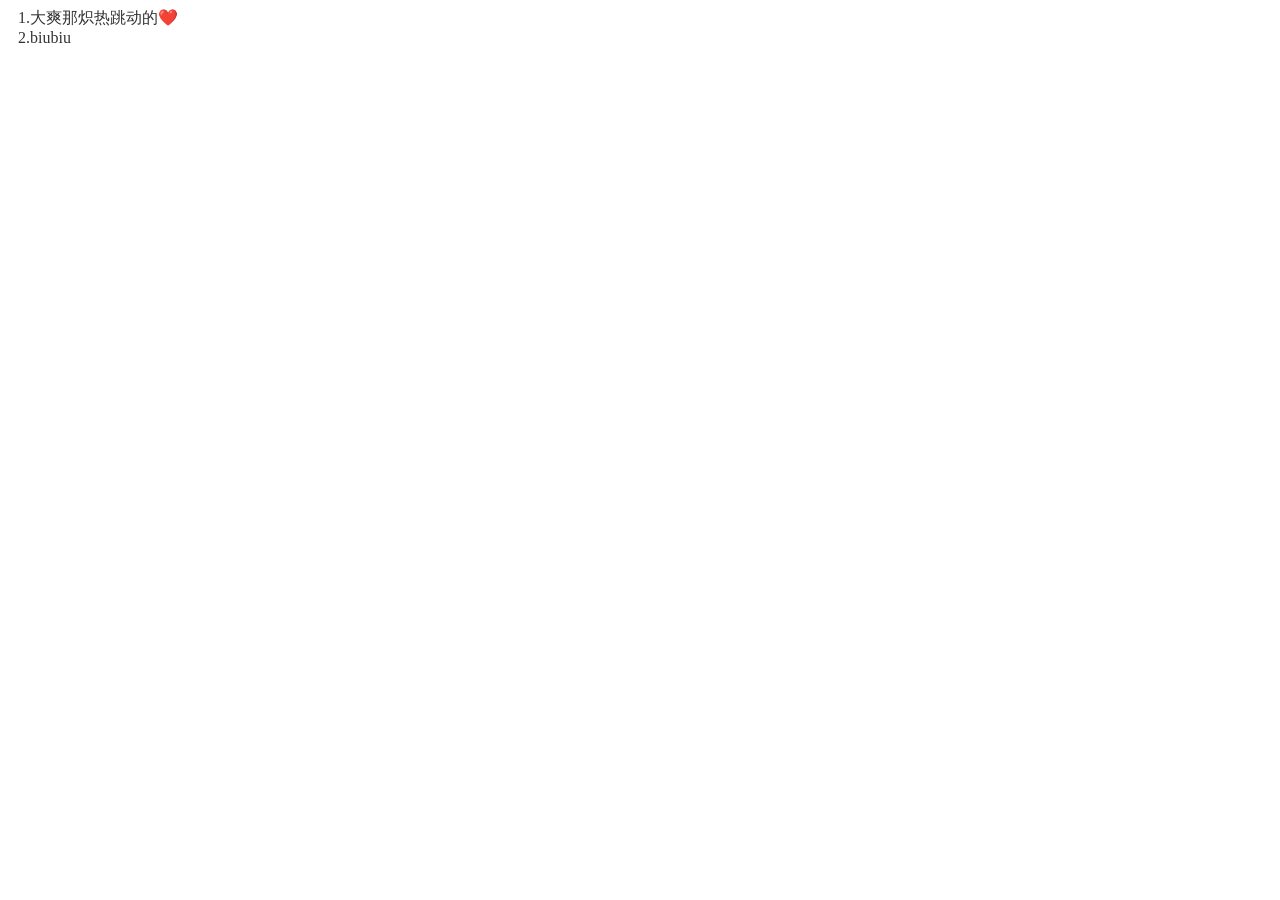
==== toys/index.html @ c088331d "init" ====
<!DOCTYPE html>
<html lang="en">
<head>
    <meta charset="UTF-8">
    <meta name="viewport" content="width=device-width, initial-scale=1.0">
    <title>大爽的玩具箱<(￣︶￣)↗[GO!]</title>
    <style>
        ul {
            list-style: none;
            padding: 0;
            margin: 0;
        }
        li {
            margin: 0 10px;
        }
        a {
            text-decoration: none;
            color: #333;
        }

        /* Hover */
        a:hover {
            color: #f00;
        }
        
    </style>
</head>
<body>
    <ul>
        <li><a href="./aixin/index.html">1.大爽那炽热跳动的❤️</a></li>
        <li><a href="./biubiu/index.html">2.biubiu</a></li>
    </ul>
</body>
</html>
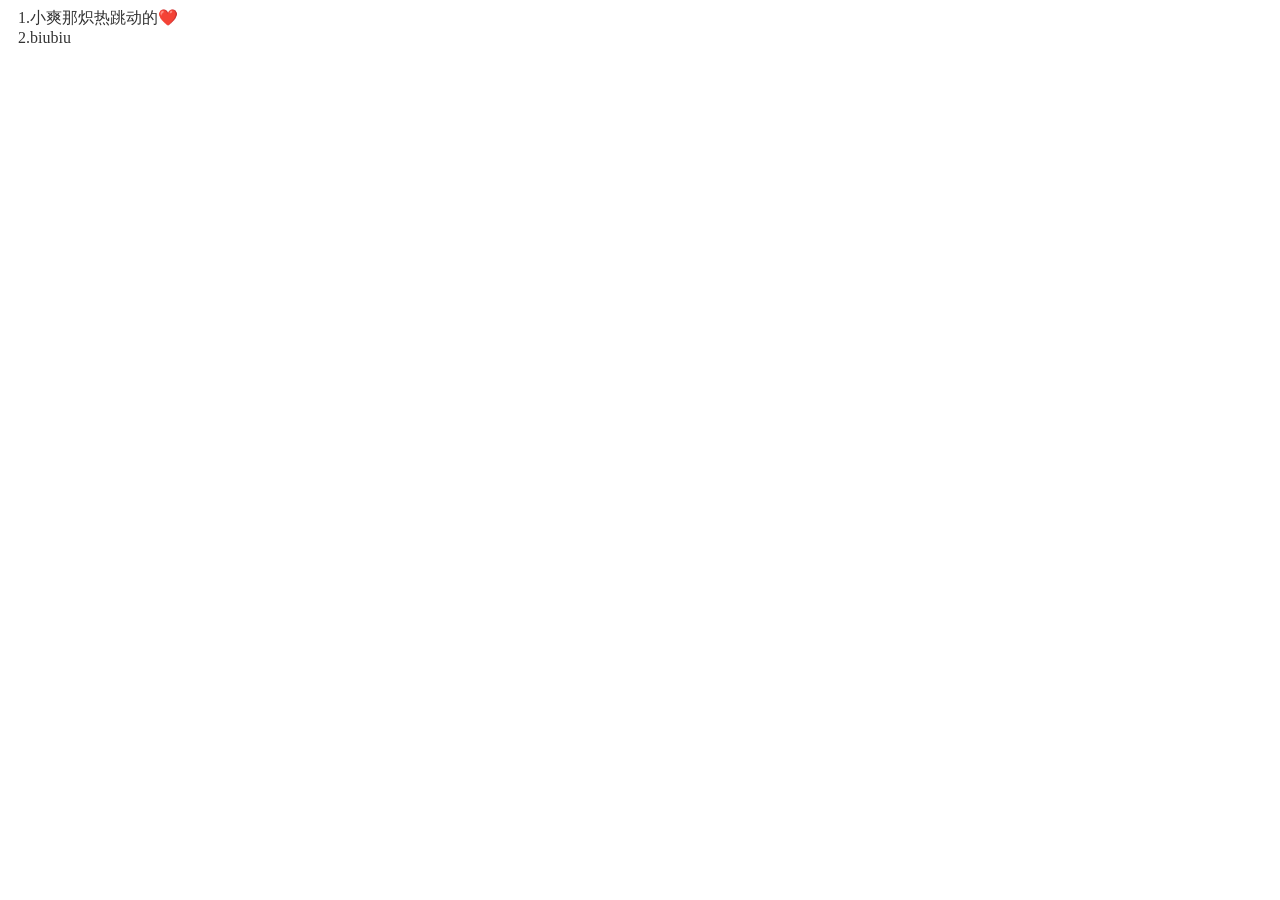
==== commit 967299f5: "Update index.html" ====
--- a/toys/index.html
+++ b/toys/index.html
@@ -3,7 +3,7 @@
 <head>
     <meta charset="UTF-8">
     <meta name="viewport" content="width=device-width, initial-scale=1.0">
-    <title>大爽的玩具箱<(￣︶￣)↗[GO!]</title>
+    <title>小爽的玩具箱<(￣︶￣)↗[GO!]</title>
     <style>
         ul {
             list-style: none;
@@ -27,8 +27,8 @@
 </head>
 <body>
     <ul>
-        <li><a href="./aixin/index.html">1.大爽那炽热跳动的❤️</a></li>
+        <li><a href="./aixin/index.html">1.小爽那炽热跳动的❤️</a></li>
         <li><a href="./biubiu/index.html">2.biubiu</a></li>
     </ul>
 </body>
-</html>+</html>
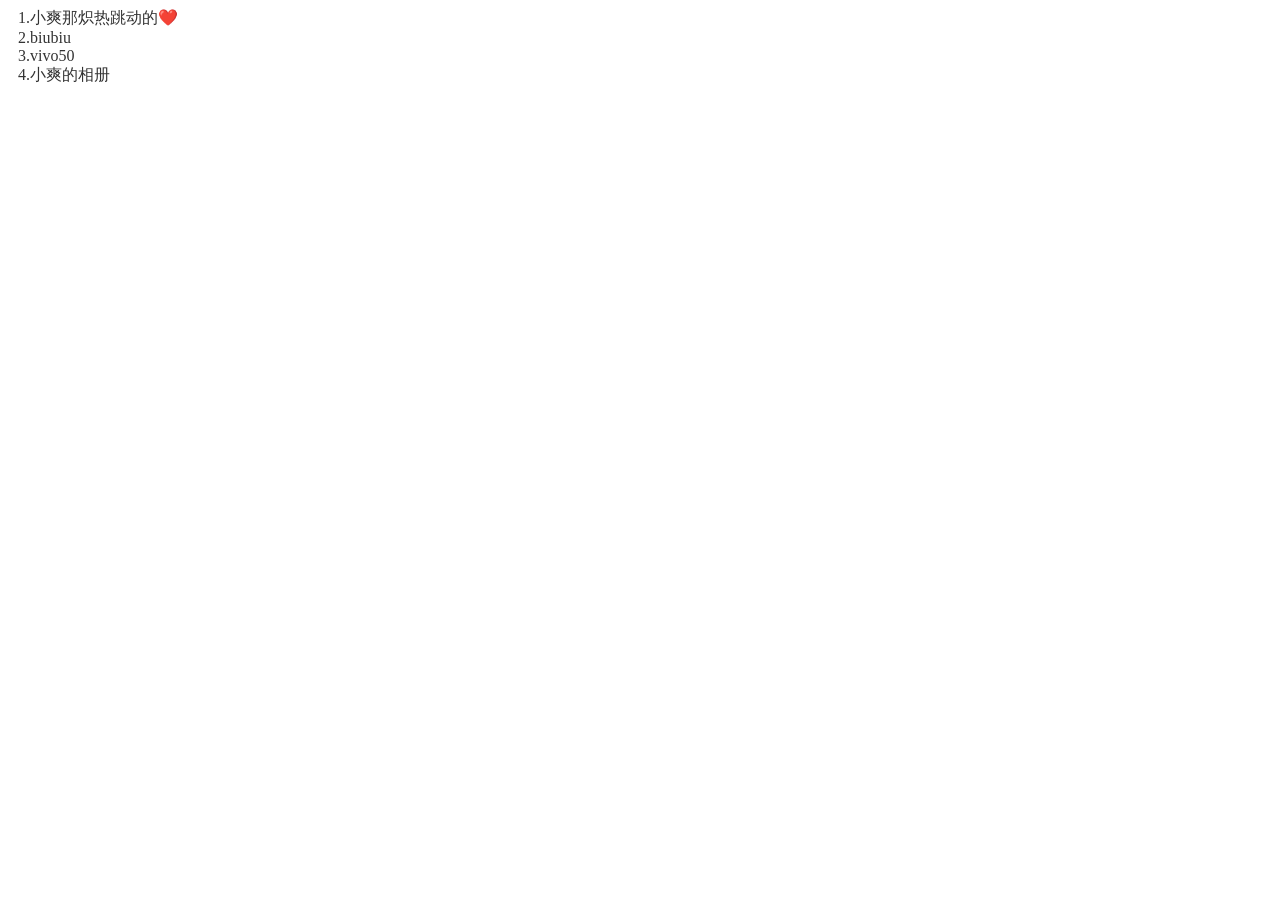
==== commit de7ac76e: "add" ====
--- a/toys/index.html
+++ b/toys/index.html
@@ -29,6 +29,8 @@
     <ul>
         <li><a href="./aixin/index.html">1.小爽那炽热跳动的❤️</a></li>
         <li><a href="./biubiu/index.html">2.biubiu</a></li>
+        <li><a href="./vivo50/index.html">3.vivo50</a></li>
+        <li><a href="./3D/index.html">4.小爽的相册</a></li>
     </ul>
 </body>
-</html>
+</html>
